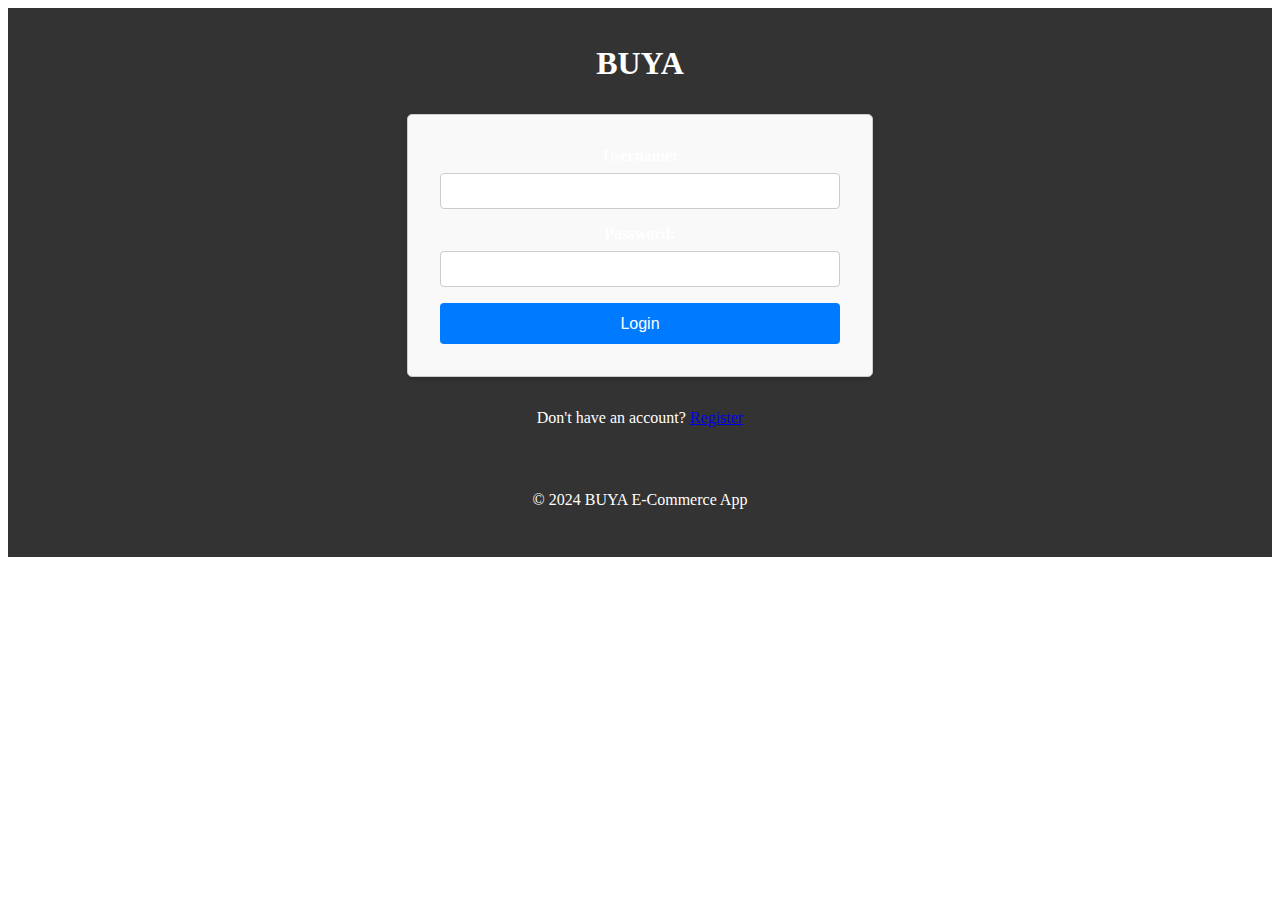
==== index.html @ 59248c33 "Update index.html" ====
<!DOCTYPE html>
<html lang="en" >
<head>
  <meta charset="UTF-8">
  <title>Login and Registration </title>
  <link rel="stylesheet" href="./style.css">

</head>
<body>
<!-- partial:index.partial.html -->
<body>
  <header>
    <h1>BUYA</h1>
    
<form id="login-form">
        <label for="login-username">Username:</label>
        <input type="text" id="login-username" required>
        <label for="login-password">Password:</label>
        <input type="password" id="login-password" required>
        <button type="submit">Login</button>
      </form>
      <p>Don't have an account? <a href="#register" onclick="showRegister()">Register</a></p>
    </section>
    

    <!-- Register Section -->
    <section id="register" style="display: none;">
      <h2>Register</h2>
      <form id="register-form">
        <label for="register-username">Username:</label>
        <input type="text" id="register-username" required>
        <label for="register-password">Password:</label>
        <input type="password" id="register-password" required>
        <button type="submit">Register</button>
      </form>
      <p>Already have an account? <a href="#login" onclick="showLogin()">Login</a></p>
    </section>
<div>
    <section id="banner" style="display: none;">
  <!-- The banner will be dynamically populated -->
    </section>
    </div>
    
    

  <footer>
    <p>© 2024 BUYA E-Commerce App</p>
  </footer>

  <script src="js/app.js"></script>
</body>
<!-- partial -->
  <script  src="./script.js"></script>

</body>
</html>
---- style.css ----
CSS:

 /* General Styles */
body {
  font-family: Arial, sans-serif;
  margin: 0;
  padding: 0;
}

header {
  background: #333;
  color: #fff;
  padding: 1em;
  text-align: center;
}

header nav a {
  color: #fff;
  margin: 0 10px;
  text-decoration: none;
}

header nav a:hover {
  text-decoration: underline;
}

main {
  padding: 1em;
  max-width: 800px;
  margin: auto;
}

section {
  margin-bottom: 2em;
}

/* Form Styling */
form {
  background: #f9f9f9;
  border: 1px solid #ccc;
  border-radius: 5px;
  padding: 2em;
  max-width: 400px;
  margin: 2em auto;
  box-shadow: 0 2px 5px rgba(0, 0, 0, 0.1);
}

form h2 {
  text-align: center;
  margin-bottom: 1em;
  font-size: 1.5em;
  color: #333;
}

form label {
  display: block;
  font-weight: bold;
  margin-bottom: 0.5em;
}

form input[type="text"],
form input[type="password"] {
  width: 100%;
  padding: 0.5em;
  margin-bottom: 1em;
  border: 1px solid #ccc;
  border-radius: 4px;
  font-size: 1em;
  box-sizing: border-box;
}

form button {
  background: #007bff;
  color: white;
  border: none;
  padding: 0.7em 1.5em;
  border-radius: 4px;
  font-size: 1em;
  cursor: pointer;
  width: 100%;
}

form button:hover {
  background: #0056b3;
}

form p {
  text-align: center;
  margin-top: 1em;
}

form p a {
  color: #007bff;
  text-decoration: none;
}

form p a:hover {
  text-decoration: underline;
}

/* Login/Registration Toggle */
#login,
#register {
  display: none;
}

/* Product List */
.product-list {
  display: flex;
  flex-wrap: wrap;
  gap: 1em;
  justify-content: center;
}

.product {
  border: 1px solid #ccc;
  border-radius: 5px;
  padding: 1em;
  width: 200px;
  text-align: center;
  background: #fff;
  box-shadow: 0 2px 5px rgba(0, 0, 0, 0.1);
  transition: transform 0.2s, box-shadow 0.2s;
}

.product:hover {
  transform: translateY(-5px);
  box-shadow: 0 4px 10px rgba(0, 0, 0, 0.2);
}

.product img {
  max-width: 100%;
  height: auto;
  border-radius: 4px;
}

.product h3 {
  margin: 1em 0 0.5em;
}

.product p {
  font-size: 1em;
  color: #555;
}

.product button {
  background: #28a745;
  color: white;
  border: none;
  padding: 0.5em 1em;
  border-radius: 4px;
  font-size: 1em;
  cursor: pointer;
  transition: background 0.2s;
}

.product button:hover {
  background: #218838;
}

/* Cart Section */
.cart-items {
  border: 1px solid #ccc;
  padding: 1em;
  margin-bottom: 1em;
  border-radius: 5px;
  background: #fff;
}

.cart-item {
  display: flex;
  justify-content: space-between;
  margin-bottom: 1em;
}

.cart-item p {
  margin: 0;
}

.cart-item button {
  background: #dc3545;
  color: white;
  border: none;
  padding: 0.3em 0.7em;
  border-radius: 4px;
  font-size: 0.9em;
  cursor: pointer;
}

.cart-item button:hover {
  background: #c82333;
}

.cart-total {
  font-size: 1.2em;
  text-align: right;
  margin-top: 1em;
}

#checkout-btn {
  background: #007bff;
  color: white;
  border: none;
  padding: 0.7em 1.5em;
  border-radius: 4px;
  font-size: 1em;
  cursor: pointer;
  display: block;
  margin: 0 auto;
  max-width: 200px;
}

#checkout-btn:hover {
  background: #0056b3;
}

/* Footer */
footer {
  text-align: center;
  padding: 1em;
  background: #333;
  color: white;
  margin-top: 2em;
}
/* Banner Styling */
#banner {
  margin: 1em auto;
  max-width: 800px;
  text-align: center;
}

#banner div {
  display: flex;
  align-items: center;
  justify-content: space-between;
}
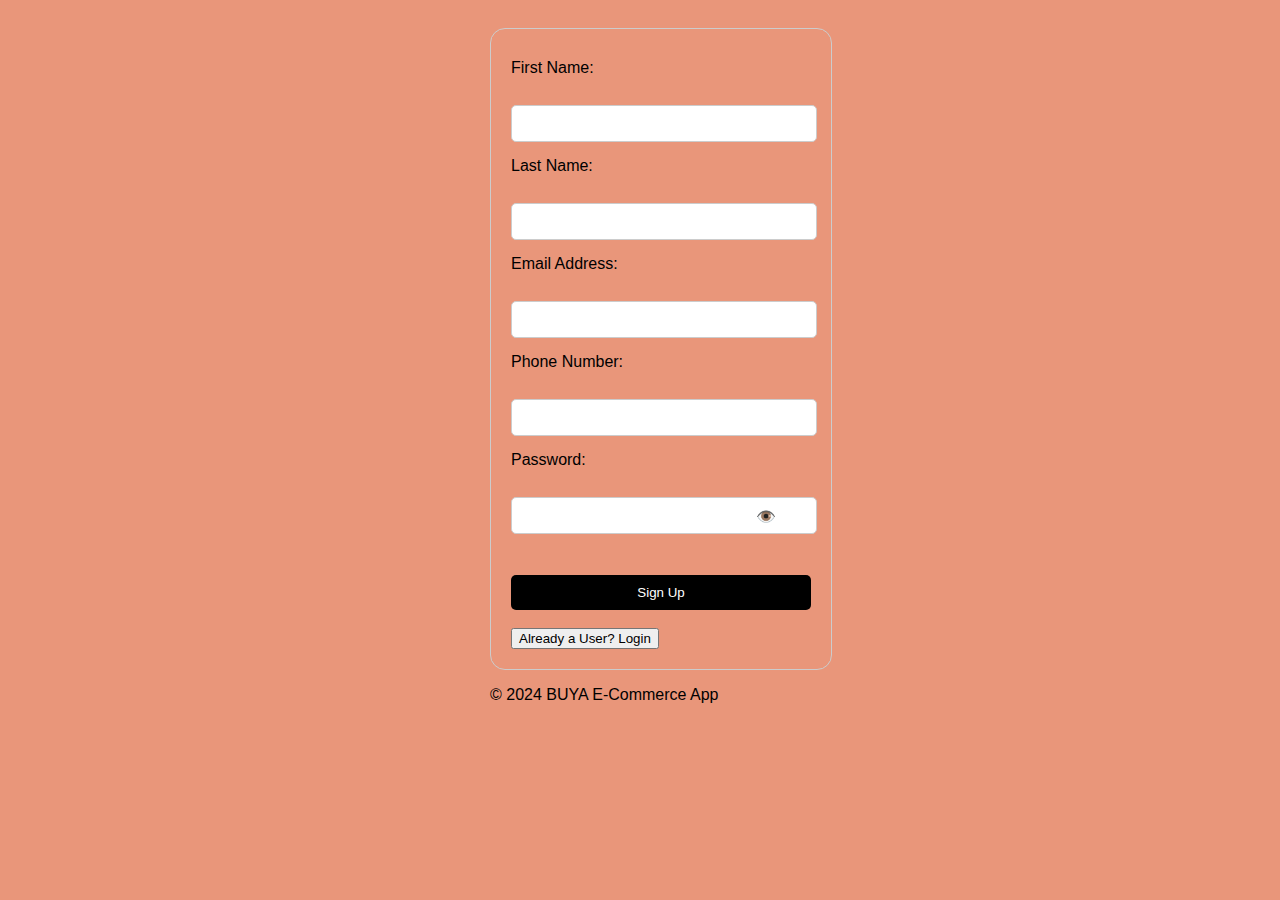
==== commit 51639a47: "Add files via upload" ====
--- a/index.html
+++ b/index.html
@@ -2,53 +2,61 @@
 <html lang="en" >
 <head>
   <meta charset="UTF-8">
-  <title>Login and Registration </title>
+  <title>Register</title>
   <link rel="stylesheet" href="./style.css">
 
 </head>
 <body>
 <!-- partial:index.partial.html -->
-<body>
-  <header>
-    <h1>BUYA</h1>
-    
-<form id="login-form">
-        <label for="login-username">Username:</label>
-        <input type="text" id="login-username" required>
-        <label for="login-password">Password:</label>
-        <input type="password" id="login-password" required>
-        <button type="submit">Login</button>
-      </form>
-      <p>Don't have an account? <a href="#register" onclick="showRegister()">Register</a></p>
-    </section>
-    
+<!DOCTYPE html>
+<html lang="en">
+<head>
+    <meta charset="UTF-8">
+    <meta name="viewport" content="width=device-width, initial-scale=1.0">
+    <title>User Signup and Login</title>
+    <body>
+    <div class="container">
+        <form id="signupForm" class="form">
+        <label for="firstName">First Name:</label><br>
+        <input type="text" id="firstName"  name="firstName" required>
+            <br>
+         <label for="lastName">Last Name:</label><br>
+         <input type="text" id="lastName"  name="lastName" required>
+            <br>
+        <label for="Email">Email Address:</label><br>
+        <input type="text" id="emailAddress"  name="emailAddress" required>
+            <br>
+        <label for="Phone">Phone Number:</label><br>
+        <input type="tel" id="phone"  name="phone" required pattern="[0-9]{11}"  
+                title="please enter a valid 11-digit phone number"><br>
 
-    <!-- Register Section -->
-    <section id="register" style="display: none;">
-      <h2>Register</h2>
-      <form id="register-form">
-        <label for="register-username">Username:</label>
-        <input type="text" id="register-username" required>
-        <label for="register-password">Password:</label>
-        <input type="password" id="register-password" required>
-        <button type="submit">Register</button>
-      </form>
-      <p>Already have an account? <a href="#login" onclick="showLogin()">Login</a></p>
-    </section>
-<div>
-    <section id="banner" style="display: none;">
-  <!-- The banner will be dynamically populated -->
-    </section>
+        <label for="password">Password:</label><br>
+        <div class="password-container">
+        <input type="password" id="password" name="password" required minlength="8" title="Password must be at least 8 characters long">
+        <span class="toggle-password" onclick="togglePasswordVisibility()">👁️</span>
+         </div>
+         <br><br>
+        <input type="submit" value="Sign Up" ></button>
+        <br><br>
+        <button id="toggleButton">Already a User? Login</button>
+        </form>
+        
+        <h2 class="hidden">Login</h2>
+        <form id="loginForm" class="form hidden">
+            <input type="text" placeholder="E-mail" required><br><br>
+            <input type="password" placeholder="Password" required>
+            <input type="submit" value="Login"></button>
+            <br><br>
+            
+        </form>
+        
+        <footer>
+            <p>© 2024 BUYA E-Commerce App</p>
+          </footer>
+
     </div>
-    
-    
-
-  <footer>
-    <p>© 2024 BUYA E-Commerce App</p>
-  </footer>
-
-  <script src="js/app.js"></script>
-</body>
+  </body>
+</html>
 <!-- partial -->
   <script  src="./script.js"></script>
 
--- a/style.css
+++ b/style.css
@@ -1,236 +1,106 @@
-CSS:
+.hidden { display: none; }
+        
+        
 
- /* General Styles */
-body {
-  font-family: Arial, sans-serif;
-  margin: 0;
-  padding: 0;
-}
 
-header {
-  background: #333;
-  color: #fff;
-  padding: 1em;
-  text-align: center;
-}
 
-header nav a {
-  color: #fff;
-  margin: 0 10px;
-  text-decoration: none;
-}
+        .container {
+            width: 300px;
+            height: 500px;
+            margin: auto;
+            border-radius: 25px;
+            padding: 20px;
 
-header nav a:hover {
-  text-decoration: underline;
-}
+            
+            
+        }
 
-main {
-  padding: 1em;
-  max-width: 800px;
-  margin: auto;
-}
+        body {
+           font-family: Arial,  sans-serif;
+           background-color: darksalmon;
+           
+        }
 
-section {
-  margin-bottom: 2em;
-}
+        form {
+           width: 300px;
+            margin: 0 auto;
+            padding: 20px;
+            border: 1px solid #ccc;
+            border-radius: 15px;
+        } 
 
-/* Form Styling */
-form {
-  background: #f9f9f9;
-  border: 1px solid #ccc;
-  border-radius: 5px;
-  padding: 2em;
-  max-width: 400px;
-  margin: 2em auto;
-  box-shadow: 0 2px 5px rgba(0, 0, 0, 0.1);
-}
+        label {
+           display: block;
+           margin: 10px 0 5px;
+        }
 
-form h2 {
-  text-align: center;
-  margin-bottom: 1em;
-  font-size: 1.5em;
-  color: #333;
-}
+        input[type="text"],
+        input[type="email"],
+        input[type="tel"],
+        input[type="password"] {
+         width: 94.5%;
+         padding: 10px;
+         margin: 5px 0;
+         border: 1px solid #ccc;
+         border-radius: 5px;
+         color: white;
+         background-color: white;
 
-form label {
-  display: block;
-  font-weight: bold;
-  margin-bottom: 0.5em;
-}
+        }
 
-form input[type="text"],
-form input[type="password"] {
-  width: 100%;
-  padding: 0.5em;
-  margin-bottom: 1em;
-  border: 1px solid #ccc;
-  border-radius: 4px;
-  font-size: 1em;
-  box-sizing: border-box;
-}
+        input[type="submit"] {
+            padding: 10px;
+            
+        }
+        
+        input[type="submit"]:hover {
+          background-color: blue;
+        }
 
-form button {
-  background: #007bff;
-  color: white;
-  border: none;
-  padding: 0.7em 1.5em;
-  border-radius: 4px;
-  font-size: 1em;
-  cursor: pointer;
-  width: 100%;
-}
+        h2 {
+            justify-content: center;
+        }
 
-form button:hover {
-  background: #0056b3;
-}
 
-form p {
-  text-align: center;
-  margin-top: 1em;
-}
 
-form p a {
-  color: #007bff;
-  text-decoration: none;
-}
 
-form p a:hover {
-  text-decoration: underline;
-}
+        .toggle-password {
+         position: absolute;
+         right: 35px;
+         top: 50%;
+         transform: translateY(-50%);
+         cursor: pointer;
+        }
 
-/* Login/Registration Toggle */
-#login,
-#register {
-  display: none;
-}
+        .password-container {
+          position: relative;
+        } 
+        
+        
+        .close {
+         color: #aaa;
+         float: right;
+         font-size: 28px;
+         font-weight: bold;
+        }
 
-/* Product List */
-.product-list {
-  display: flex;
-  flex-wrap: wrap;
-  gap: 1em;
-  justify-content: center;
-}
+        .close:hover,
+         .close:focus {
+         color: black;
+         text-decoration: none;
+        cursor: pointer;
+        }
 
-.product {
-  border: 1px solid #ccc;
-  border-radius: 5px;
-  padding: 1em;
-  width: 200px;
-  text-align: center;
-  background: #fff;
-  box-shadow: 0 2px 5px rgba(0, 0, 0, 0.1);
-  transition: transform 0.2s, box-shadow 0.2s;
-}
+        input[type="submit"] {
+          width: 100%;
+          padding: 10px;
+          background-color: black;
+          color: white;
+          border: none;
+          border-radius: 5px;
+          cursor: pointer;
+        }
 
-.product:hover {
-  transform: translateY(-5px);
-  box-shadow: 0 4px 10px rgba(0, 0, 0, 0.2);
-}
-
-.product img {
-  max-width: 100%;
-  height: auto;
-  border-radius: 4px;
-}
-
-.product h3 {
-  margin: 1em 0 0.5em;
-}
-
-.product p {
-  font-size: 1em;
-  color: #555;
-}
-
-.product button {
-  background: #28a745;
-  color: white;
-  border: none;
-  padding: 0.5em 1em;
-  border-radius: 4px;
-  font-size: 1em;
-  cursor: pointer;
-  transition: background 0.2s;
-}
-
-.product button:hover {
-  background: #218838;
-}
-
-/* Cart Section */
-.cart-items {
-  border: 1px solid #ccc;
-  padding: 1em;
-  margin-bottom: 1em;
-  border-radius: 5px;
-  background: #fff;
-}
-
-.cart-item {
-  display: flex;
-  justify-content: space-between;
-  margin-bottom: 1em;
-}
-
-.cart-item p {
-  margin: 0;
-}
-
-.cart-item button {
-  background: #dc3545;
-  color: white;
-  border: none;
-  padding: 0.3em 0.7em;
-  border-radius: 4px;
-  font-size: 0.9em;
-  cursor: pointer;
-}
-
-.cart-item button:hover {
-  background: #c82333;
-}
-
-.cart-total {
-  font-size: 1.2em;
-  text-align: right;
-  margin-top: 1em;
-}
-
-#checkout-btn {
-  background: #007bff;
-  color: white;
-  border: none;
-  padding: 0.7em 1.5em;
-  border-radius: 4px;
-  font-size: 1em;
-  cursor: pointer;
-  display: block;
-  margin: 0 auto;
-  max-width: 200px;
-}
-
-#checkout-btn:hover {
-  background: #0056b3;
-}
-
-/* Footer */
-footer {
-  text-align: center;
-  padding: 1em;
-  background: #333;
-  color: white;
-  margin-top: 2em;
-}
-/* Banner Styling */
-#banner {
-  margin: 1em auto;
-  max-width: 800px;
-  text-align: center;
-}
-
-#banner div {
-  display: flex;
-  align-items: center;
-  justify-content: space-between;
-}+        input[type="submit"]:hover {
+           background-color: white;
+        }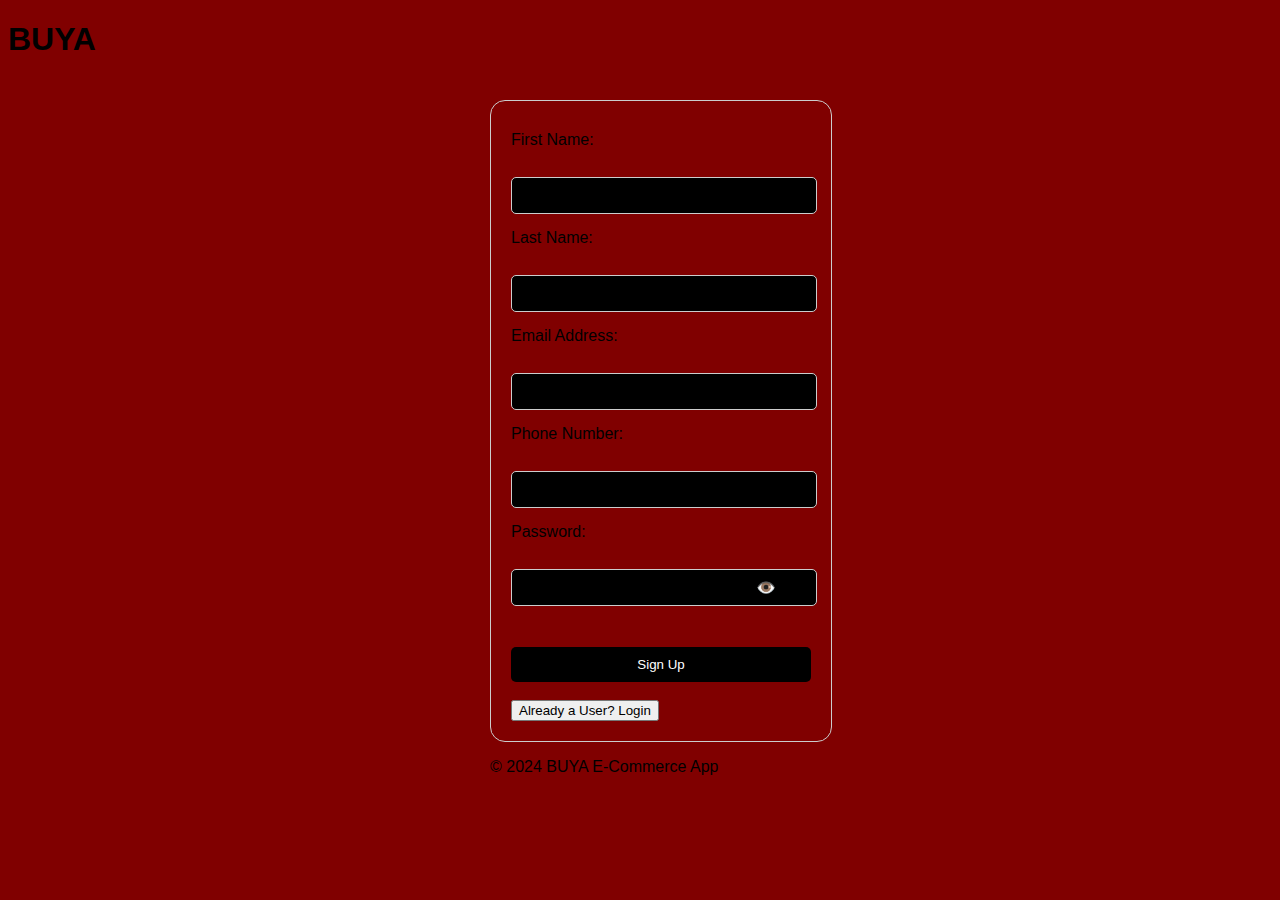
==== commit ec7c2f9b: "Update index.html" ====
--- a/index.html
+++ b/index.html
@@ -15,6 +15,7 @@
     <meta name="viewport" content="width=device-width, initial-scale=1.0">
     <title>User Signup and Login</title>
     <body>
+      <h1>BUYA</h1>
     <div class="container">
         <form id="signupForm" class="form">
         <label for="firstName">First Name:</label><br>
--- a/style.css
+++ b/style.css
@@ -17,7 +17,7 @@
 
         body {
            font-family: Arial,  sans-serif;
-           background-color: darksalmon;
+           background-color: maroon;
            
         }
 
@@ -44,7 +44,7 @@
          border: 1px solid #ccc;
          border-radius: 5px;
          color: white;
-         background-color: white;
+         background-color: black;
 
         }
 
@@ -103,4 +103,4 @@
 
         input[type="submit"]:hover {
            background-color: white;
-        }+        }
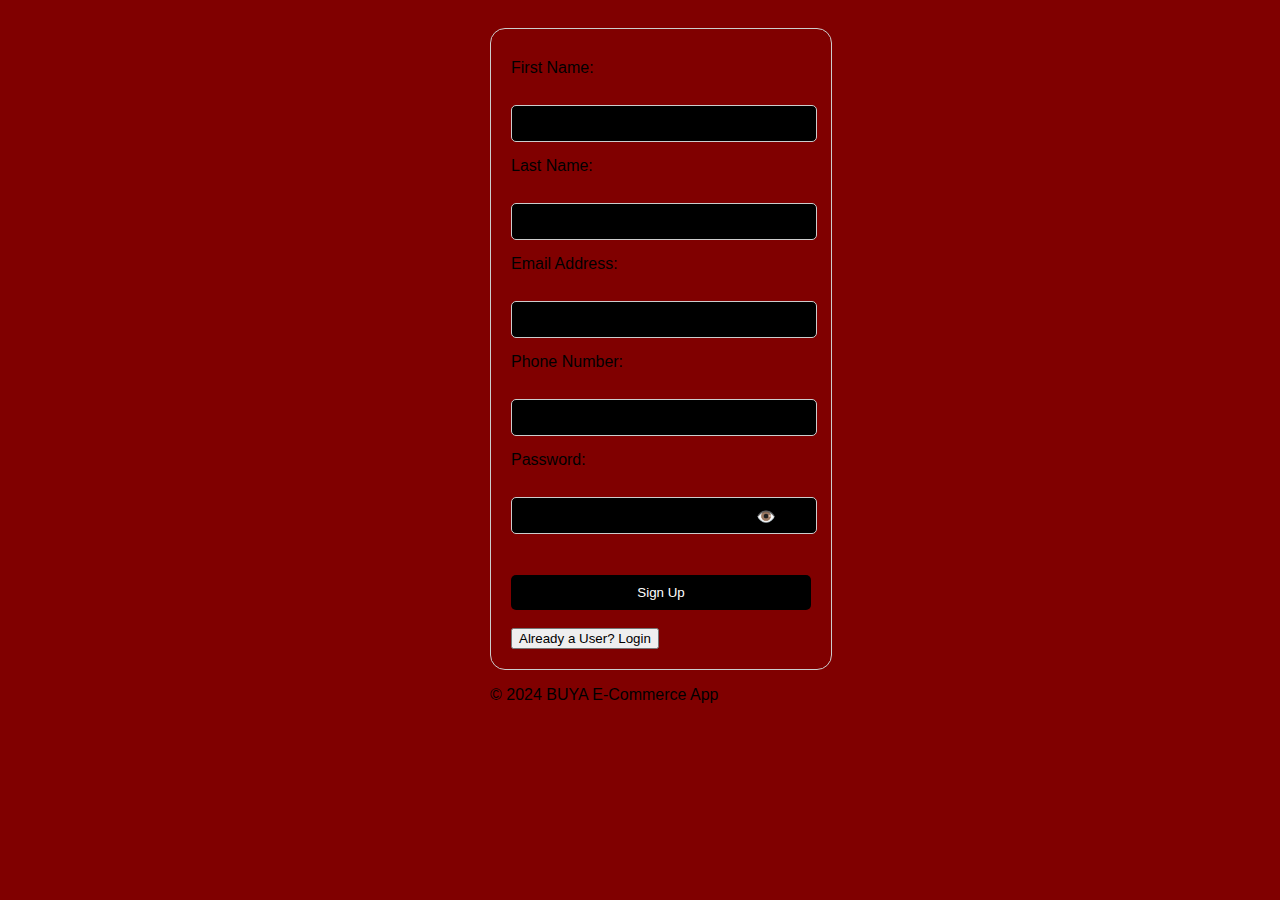
==== commit fce244b7: "Update index.html" ====
--- a/index.html
+++ b/index.html
@@ -15,7 +15,7 @@
     <meta name="viewport" content="width=device-width, initial-scale=1.0">
     <title>User Signup and Login</title>
     <body>
-      <h1>BUYA</h1>
+      
     <div class="container">
         <form id="signupForm" class="form">
         <label for="firstName">First Name:</label><br>
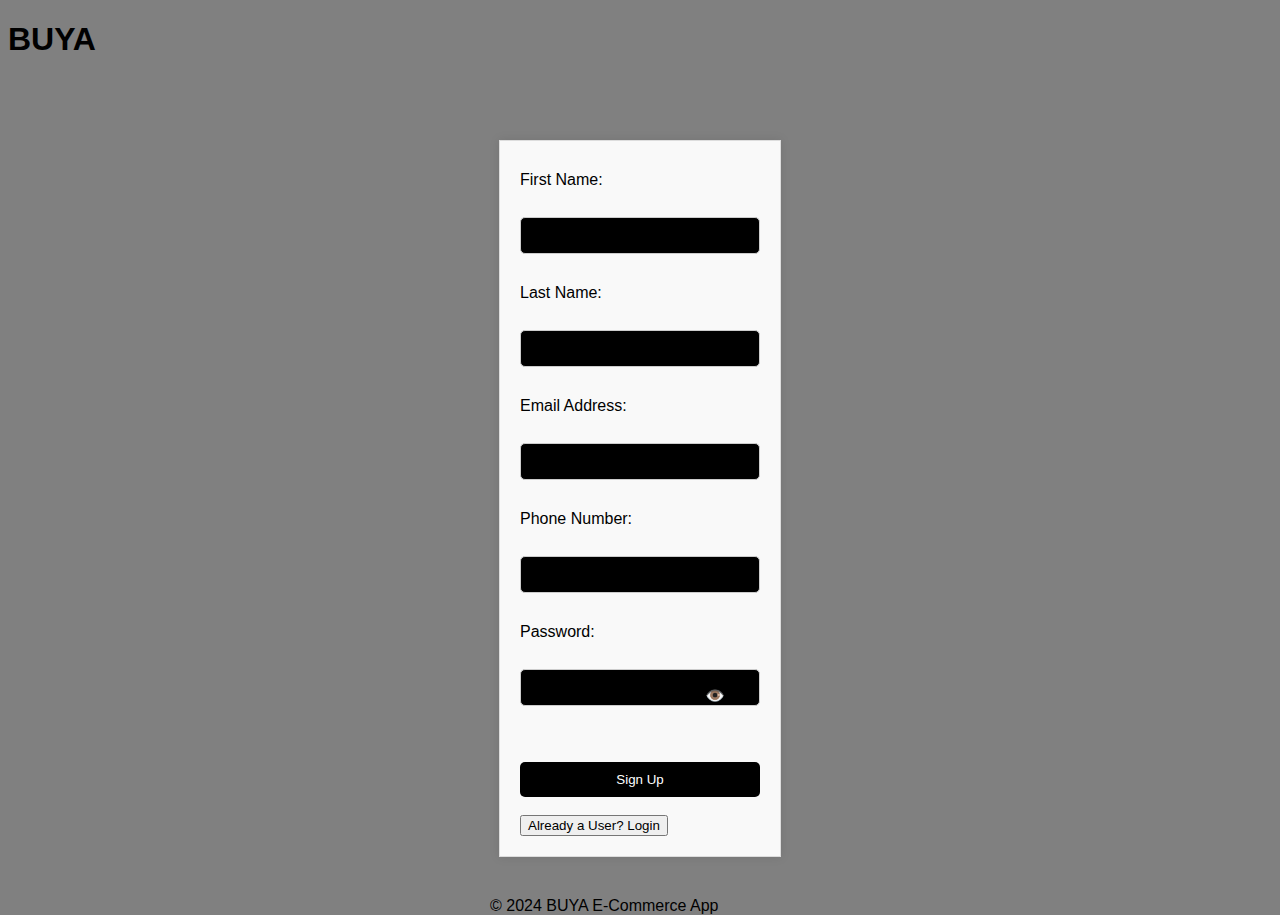
==== commit f852ce45: "Update index.html" ====
--- a/index.html
+++ b/index.html
@@ -15,7 +15,7 @@
     <meta name="viewport" content="width=device-width, initial-scale=1.0">
     <title>User Signup and Login</title>
     <body>
-      
+      <h1>BUYA</h1>
     <div class="container">
         <form id="signupForm" class="form">
         <label for="firstName">First Name:</label><br>
--- a/style.css
+++ b/style.css
@@ -17,17 +17,21 @@
 
         body {
            font-family: Arial,  sans-serif;
-           background-color: maroon;
+           background-color: grey;
            
         }
 
-        form {
-           width: 300px;
-            margin: 0 auto;
+
+
+          
+       form {
+            max-width: 80%;
+            margin: 40px auto;
             padding: 20px;
-            border: 1px solid #ccc;
-            border-radius: 15px;
-        } 
+            background-color: #f9f9f9;
+            border: 1px solid #ddd;
+            box-shadow: 0 0 10px rgba(0, 0, 0, 0.1);
+       }
 
         label {
            display: block;
@@ -38,15 +42,19 @@
         input[type="email"],
         input[type="tel"],
         input[type="password"] {
-         width: 94.5%;
-         padding: 10px;
+         width: 100%;
+         padding: 10px; 
+         height:30;
          margin: 5px 0;
+         margin-bottom:20px;
          border: 1px solid #ccc;
          border-radius: 5px;
+         box-sizing: border-box;
          color: white;
          background-color: black;
 
-        }
+        } 
+
 
         input[type="submit"] {
             padding: 10px;
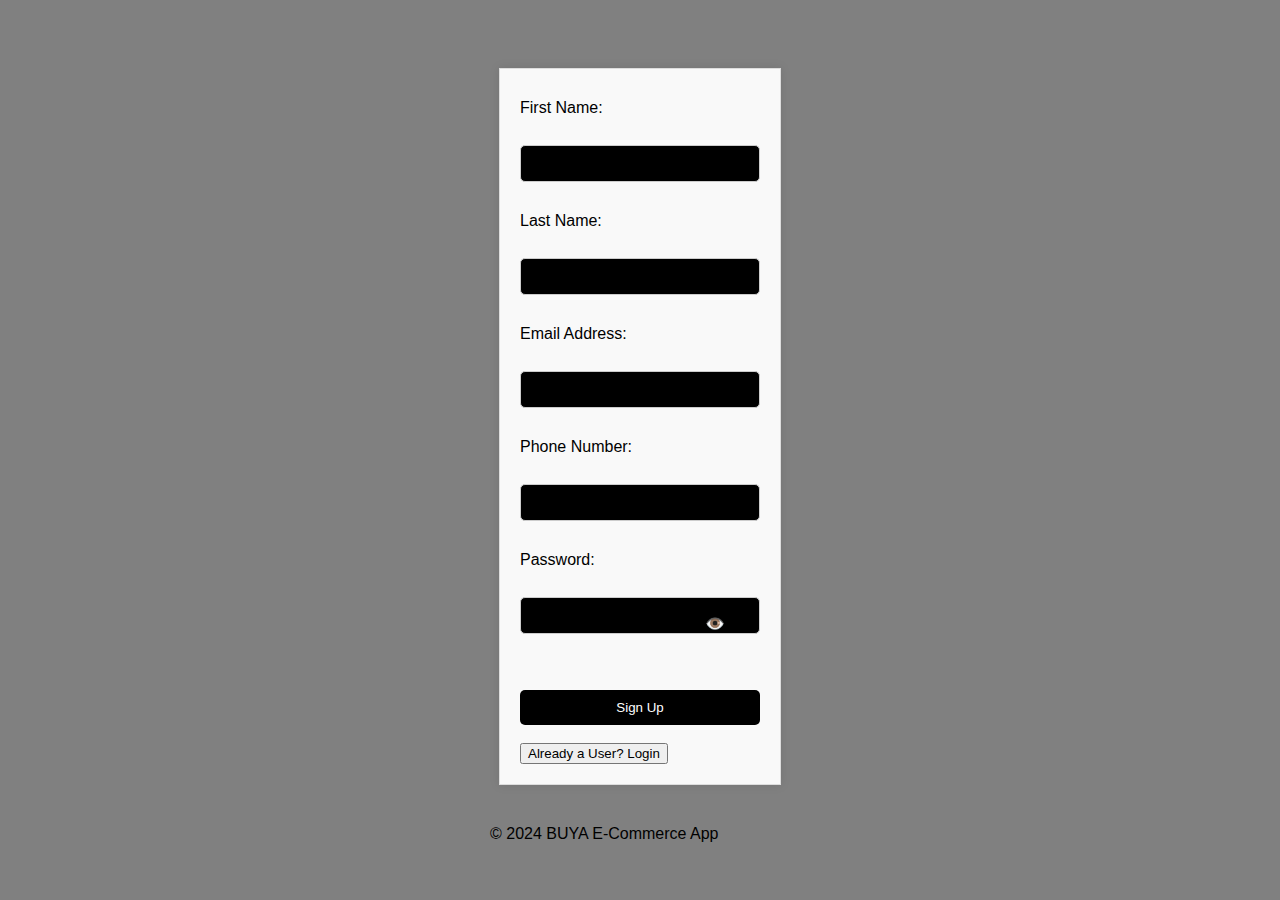
==== commit 08e4306f: "Update index.html" ====
--- a/index.html
+++ b/index.html
@@ -15,7 +15,7 @@
     <meta name="viewport" content="width=device-width, initial-scale=1.0">
     <title>User Signup and Login</title>
     <body>
-      <h1>BUYA</h1>
+      
     <div class="container">
         <form id="signupForm" class="form">
         <label for="firstName">First Name:</label><br>
--- a/style.css
+++ b/style.css
@@ -1,5 +1,9 @@
 .hidden { display: none; }
-        
+
+
+   h1 {
+           justify-content:justify;
+   }
         
 
 
